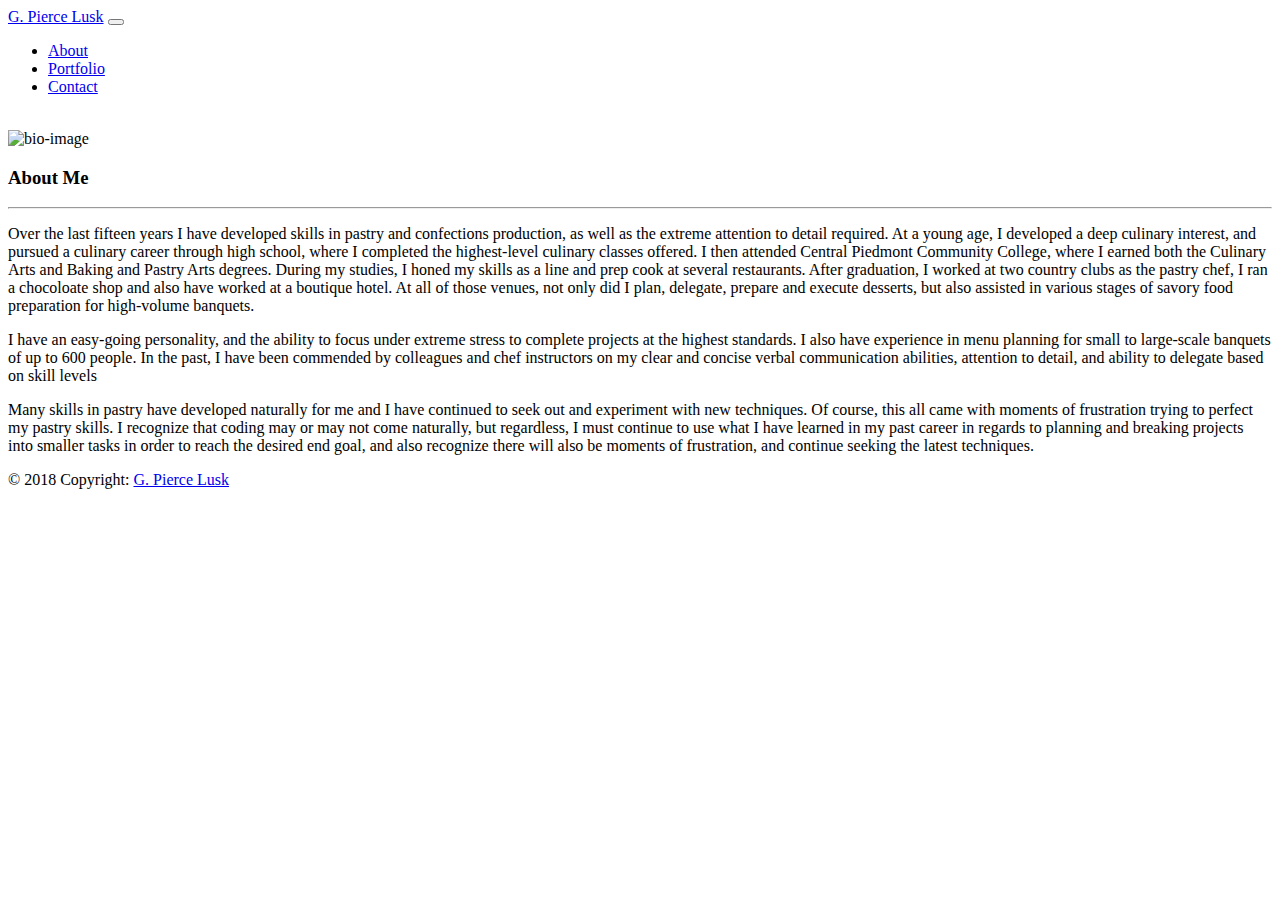
==== index.html @ 2407a601 "set up all three pages" ====
<!DOCTYPE html>
<html>

<head>
  <meta charset="utf-8">
  <title>Bootstrap Portfolio</title>
  <link rel="stylesheet" href="https://stackpath.bootstrapcdn.com/bootstrap/4.2.1/css/bootstrap.min.css"
    integrity="sha384-GJzZqFGwb1QTTN6wy59ffF1BuGJpLSa9DkKMp0DgiMDm4iYMj70gZWKYbI706tWS" crossorigin="anonymous">
</head>

<body>

  <body>
    <nav class="navbar navbar-expand-sm navbar-dark bg-dark">
      <a class="navbar-brand" href="index.html">G. Pierce Lusk</a>
      <button class="navbar-toggler" type="button" data-toggle="collapse" data-target="#navbarNav"
        aria-controls="navbarNav" aria-expanded="false" aria-label="Toggle navigation">
        <span class="navbar-toggler-icon"></span>
      </button>
      <div class="collapse navbar-collapse " id="navbarNav">
        <ul class="navbar-nav ml-auto">
          </li>
          <li class="nav-item">
            <a class="nav-link" href="index.html">About</a>
          </li>
          <li class="nav-item">
            <a class="nav-link" href="portfolio.html">Portfolio</a>
          </li>
          <li class="nav-item">
            <a class="nav-link" href="contact.html">Contact</a>
          </li>
        </ul>
      </div>
    </nav>

    <br>

    <div id="About">
      <div class="container">
        <div class="row">
          <div class="col">
            <div id="AboutData">
              <div class="card bg-white">
                <div class="card-title my-5">
                  <div class="media">
                    <img
                      src="file:///Users/Piercelusk/Desktop/code/Bootstrap-Portfolio/images/ottx77RmQ0eDg8jhNatOmA_thumb_988.jpg"
                      width="150" height="150" class="img-fluid rounded-top mx-5" alt="bio-image">
                    <div class="media-body">
                      <h3 class="display-4 ml-5">About Me</h3>
                      <hr>
                      <p class="text-muted ml-5 mr-5">Over the last fifteen years I have developed skills in
                        pastry and
                        confections
                        production, as well as the extreme attention to detail required. At a young age, I developed a
                        deep culinary
                        interest, and pursued a culinary career
                        through high school, where I completed the highest-level culinary classes offered. I then
                        attended Central
                        Piedmont
                        Community College, where I earned both the Culinary Arts and Baking and Pastry Arts degrees.
                        During my
                        studies,
                        I honed
                        my skills as a line and prep cook at several restaurants. After graduation, I worked at two
                        country clubs as
                        the pastry
                        chef, I ran a chocoloate shop and also have worked at a boutique hotel. At all of those venues,
                        not only did I
                        plan, delegate, prepare and
                        execute desserts, but also assisted in various stages of savory
                        food preparation for high-volume banquets.
                      </p>

                      <p class="text-muted ml-5 mr-5">
                        I have an easy-going personality, and the ability to focus under extreme stress to complete
                        projects at the
                        highest
                        standards. I also have experience in menu planning for small to large-scale banquets of up to
                        600 people. In
                        the past,
                        I have been commended by colleagues and chef instructors on my clear and concise verbal
                        communication
                        abilities,
                        attention to detail, and ability to delegate based on skill levels
                      </p>

                      <p class="text-muted ml-5 mr-5">
                        Many skills in pastry have developed naturally for me and I have continued to
                        seek out and experiment with new techniques. Of course, this all came with moments of
                        frustration trying to
                        perfect
                        my pastry skills. I recognize that coding may or may not come naturally, but regardless,
                        I must continue to use what I have learned in my past career in regards to planning and breaking
                        projects into
                        smaller
                        tasks in order to reach the desired end goal, and also recognize there will also be moments of
                        frustration,
                        and
                        continue seeking the latest techniques.
                      </p>
                    </div>
                  </div>
                </div>
              </div>
            </div>
          </div>
        </div>
      </div>
    </div>

    <footer class="page-footer font-small bg-dark">

      <div class="footer-copyright text-center py-3">© 2018 Copyright:
        <a href="https://github.com/gpiercelusk"> G. Pierce Lusk</a>
      </div>
    </footer>

    <script src="https://code.jquery.com/jquery-3.3.1.slim.min.js"
      integrity="sha384-q8i/X+965DzO0rT7abK41JStQIAqVgRVzpbzo5smXKp4YfRvH+8abtTE1Pi6jizo"
      crossorigin="anonymous"></script>
    <script src="https://cdnjs.cloudflare.com/ajax/libs/popper.js/1.14.7/umd/popper.min.js"
      integrity="sha384-UO2eT0CpHqdSJQ6hJty5KVphtPhzWj9WO1clHTMGa3JDZwrnQq4sF86dIHNDz0W1"
      crossorigin="anonymous"></script>
    <script src="https://stackpath.bootstrapcdn.com/bootstrap/4.3.0/js/bootstrap.min.js"
      integrity="sha384-7aThvCh9TypR7fIc2HV4O/nFMVCBwyIUKL8XCtKE+8xgCgl/PQGuFsvShjr74PBp"
      crossorigin="anonymous"></script>
  </body>

</html>
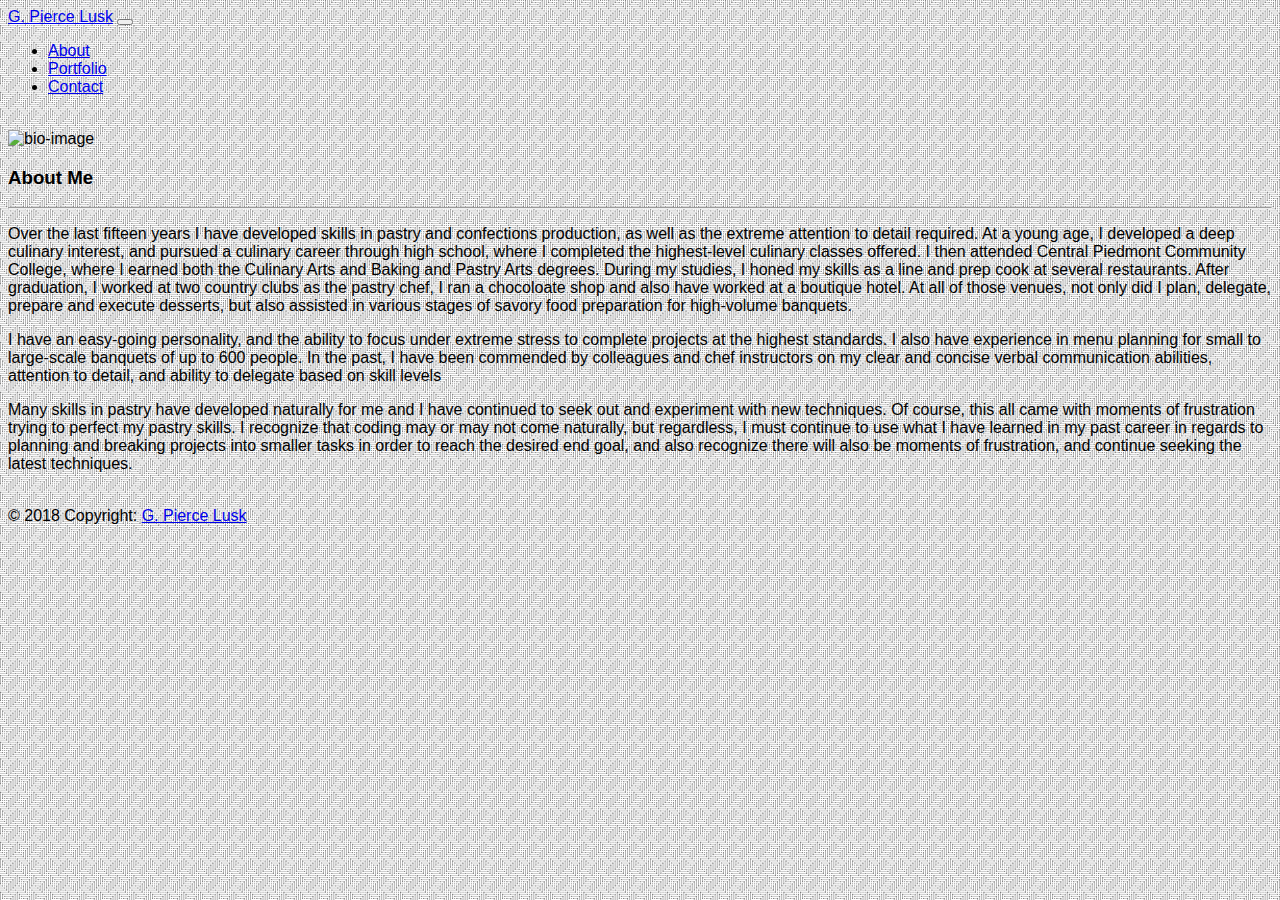
==== commit 3a9924c5: "added .css and minor changes" ====
--- a/index.html
+++ b/index.html
@@ -6,100 +6,100 @@
   <title>Bootstrap Portfolio</title>
   <link rel="stylesheet" href="https://stackpath.bootstrapcdn.com/bootstrap/4.2.1/css/bootstrap.min.css"
     integrity="sha384-GJzZqFGwb1QTTN6wy59ffF1BuGJpLSa9DkKMp0DgiMDm4iYMj70gZWKYbI706tWS" crossorigin="anonymous">
+  <link rel="stylesheet" type="text/css" media="screen" href="style.css" />
 </head>
 
 <body>
 
-  <body>
-    <nav class="navbar navbar-expand-sm navbar-dark bg-dark">
-      <a class="navbar-brand" href="index.html">G. Pierce Lusk</a>
-      <button class="navbar-toggler" type="button" data-toggle="collapse" data-target="#navbarNav"
-        aria-controls="navbarNav" aria-expanded="false" aria-label="Toggle navigation">
-        <span class="navbar-toggler-icon"></span>
-      </button>
-      <div class="collapse navbar-collapse " id="navbarNav">
-        <ul class="navbar-nav ml-auto">
-          </li>
-          <li class="nav-item">
-            <a class="nav-link" href="index.html">About</a>
-          </li>
-          <li class="nav-item">
-            <a class="nav-link" href="portfolio.html">Portfolio</a>
-          </li>
-          <li class="nav-item">
-            <a class="nav-link" href="contact.html">Contact</a>
-          </li>
-        </ul>
-      </div>
-    </nav>
+  <nav class="navbar navbar-expand-sm navbar-light bg-light">
+    <a class="navbar-brand" href="index.html">G. Pierce Lusk</a>
+    <button class="navbar-toggler" type="button" data-toggle="collapse" data-target="#navbarNav"
+      aria-controls="navbarNav" aria-expanded="false" aria-label="Toggle navigation">
+      <span class="navbar-toggler-icon"></span>
+    </button>
+    <div class="collapse navbar-collapse " id="navbarNav">
+      <ul class="navbar-nav ml-auto">
+        </li>
+        <li class="nav-item">
+          <a class="nav-link" href="index.html">About</a>
+        </li>
+        <li class="nav-item">
+          <a class="nav-link" href="portfolio.html">Portfolio</a>
+        </li>
+        <li class="nav-item">
+          <a class="nav-link" href="contact.html">Contact</a>
+        </li>
+      </ul>
+    </div>
+  </nav>
 
-    <br>
+  <br>
 
-    <div id="About">
-      <div class="container">
-        <div class="row">
-          <div class="col">
-            <div id="AboutData">
-              <div class="card bg-white">
-                <div class="card-title my-5">
-                  <div class="media">
-                    <img
-                      src="file:///Users/Piercelusk/Desktop/code/Bootstrap-Portfolio/images/ottx77RmQ0eDg8jhNatOmA_thumb_988.jpg"
-                      width="150" height="150" class="img-fluid rounded-top mx-5" alt="bio-image">
-                    <div class="media-body">
-                      <h3 class="display-4 ml-5">About Me</h3>
-                      <hr>
-                      <p class="text-muted ml-5 mr-5">Over the last fifteen years I have developed skills in
-                        pastry and
-                        confections
-                        production, as well as the extreme attention to detail required. At a young age, I developed a
-                        deep culinary
-                        interest, and pursued a culinary career
-                        through high school, where I completed the highest-level culinary classes offered. I then
-                        attended Central
-                        Piedmont
-                        Community College, where I earned both the Culinary Arts and Baking and Pastry Arts degrees.
-                        During my
-                        studies,
-                        I honed
-                        my skills as a line and prep cook at several restaurants. After graduation, I worked at two
-                        country clubs as
-                        the pastry
-                        chef, I ran a chocoloate shop and also have worked at a boutique hotel. At all of those venues,
-                        not only did I
-                        plan, delegate, prepare and
-                        execute desserts, but also assisted in various stages of savory
-                        food preparation for high-volume banquets.
-                      </p>
+  <div id="About">
+    <div class="container">
+      <div class="row">
+        <div class="col">
+          <div id="AboutData">
+            <div class="card bg-white">
+              <div class="card-title my-5">
+                <div class="media">
+                  <img
+                    src="file:///Users/Piercelusk/Desktop/code/Bootstrap-Portfolio/images/ottx77RmQ0eDg8jhNatOmA_thumb_988.jpg"
+                    width="150" height="150" class="img-fluid rounded-top mx-5" alt="bio-image">
+                  <div class="media-body">
+                    <h3 class="ml-5 text-primary">About Me</h3>
+                    <hr>
+                    <p class="text-muted text-justify ml-5 mr-5">Over the last fifteen years I have developed skills
+                      in
+                      pastry and
+                      confections
+                      production, as well as the extreme attention to detail required. At a young age, I developed a
+                      deep culinary
+                      interest, and pursued a culinary career
+                      through high school, where I completed the highest-level culinary classes offered. I then
+                      attended Central
+                      Piedmont
+                      Community College, where I earned both the Culinary Arts and Baking and Pastry Arts degrees.
+                      During my
+                      studies,
+                      I honed
+                      my skills as a line and prep cook at several restaurants. After graduation, I worked at two
+                      country clubs as
+                      the pastry
+                      chef, I ran a chocoloate shop and also have worked at a boutique hotel. At all of those venues,
+                      not only did I
+                      plan, delegate, prepare and
+                      execute desserts, but also assisted in various stages of savory
+                      food preparation for high-volume banquets.
+                    </p>
 
-                      <p class="text-muted ml-5 mr-5">
-                        I have an easy-going personality, and the ability to focus under extreme stress to complete
-                        projects at the
-                        highest
-                        standards. I also have experience in menu planning for small to large-scale banquets of up to
-                        600 people. In
-                        the past,
-                        I have been commended by colleagues and chef instructors on my clear and concise verbal
-                        communication
-                        abilities,
-                        attention to detail, and ability to delegate based on skill levels
-                      </p>
+                    <p class="text-muted text-justify ml-5 mr-5">
+                      I have an easy-going personality, and the ability to focus under extreme stress to complete
+                      projects at the
+                      highest
+                      standards. I also have experience in menu planning for small to large-scale banquets of up to
+                      600 people. In
+                      the past,
+                      I have been commended by colleagues and chef instructors on my clear and concise verbal
+                      communication
+                      abilities,
+                      attention to detail, and ability to delegate based on skill levels
+                    </p>
 
-                      <p class="text-muted ml-5 mr-5">
-                        Many skills in pastry have developed naturally for me and I have continued to
-                        seek out and experiment with new techniques. Of course, this all came with moments of
-                        frustration trying to
-                        perfect
-                        my pastry skills. I recognize that coding may or may not come naturally, but regardless,
-                        I must continue to use what I have learned in my past career in regards to planning and breaking
-                        projects into
-                        smaller
-                        tasks in order to reach the desired end goal, and also recognize there will also be moments of
-                        frustration,
-                        and
-                        continue seeking the latest techniques.
-                      </p>
-                    </div>
+                    <p class="text-muted ml-5 mr-5">
+                      Many skills in pastry have developed naturally for me and I have continued to
+                      seek out and experiment with new techniques. Of course, this all came with moments of
+                      frustration trying to
+                      perfect
+                      my pastry skills. I recognize that coding may or may not come naturally, but regardless,
+                      I must continue to use what I have learned in my past career in regards to planning and breaking
+                      projects into
+                      smaller
+                      tasks in order to reach the desired end goal, and also recognize there will also be moments of
+                      frustration,
+                      and
+                      continue seeking the latest techniques.
+                    </p>
                   </div>
                 </div>
               </div>
@@ -108,23 +108,26 @@
         </div>
       </div>
     </div>
+  </div>
 
-    <footer class="page-footer font-small bg-dark">
+  <br>
 
-      <div class="footer-copyright text-center py-3">© 2018 Copyright:
-        <a href="https://github.com/gpiercelusk"> G. Pierce Lusk</a>
-      </div>
-    </footer>
+  <footer class="page-footer font-small bg-dark">
 
-    <script src="https://code.jquery.com/jquery-3.3.1.slim.min.js"
-      integrity="sha384-q8i/X+965DzO0rT7abK41JStQIAqVgRVzpbzo5smXKp4YfRvH+8abtTE1Pi6jizo"
-      crossorigin="anonymous"></script>
-    <script src="https://cdnjs.cloudflare.com/ajax/libs/popper.js/1.14.7/umd/popper.min.js"
-      integrity="sha384-UO2eT0CpHqdSJQ6hJty5KVphtPhzWj9WO1clHTMGa3JDZwrnQq4sF86dIHNDz0W1"
-      crossorigin="anonymous"></script>
-    <script src="https://stackpath.bootstrapcdn.com/bootstrap/4.3.0/js/bootstrap.min.js"
-      integrity="sha384-7aThvCh9TypR7fIc2HV4O/nFMVCBwyIUKL8XCtKE+8xgCgl/PQGuFsvShjr74PBp"
-      crossorigin="anonymous"></script>
-  </body>
+    <div class="footer-copyright text-center py-3">© 2018 Copyright:
+      <a href="https://github.com/gpiercelusk"> G. Pierce Lusk</a>
+    </div>
+  </footer>
+
+  <script src="https://code.jquery.com/jquery-3.3.1.slim.min.js"
+    integrity="sha384-q8i/X+965DzO0rT7abK41JStQIAqVgRVzpbzo5smXKp4YfRvH+8abtTE1Pi6jizo"
+    crossorigin="anonymous"></script>
+  <script src="https://cdnjs.cloudflare.com/ajax/libs/popper.js/1.14.7/umd/popper.min.js"
+    integrity="sha384-UO2eT0CpHqdSJQ6hJty5KVphtPhzWj9WO1clHTMGa3JDZwrnQq4sF86dIHNDz0W1"
+    crossorigin="anonymous"></script>
+  <script src="https://stackpath.bootstrapcdn.com/bootstrap/4.3.0/js/bootstrap.min.js"
+    integrity="sha384-7aThvCh9TypR7fIc2HV4O/nFMVCBwyIUKL8XCtKE+8xgCgl/PQGuFsvShjr74PBp"
+    crossorigin="anonymous"></script>
+</body>
 
 </html>--- a/style.css
+++ b/style.css
@@ -0,0 +1,8 @@
+body {
+  /* margin-left: 200; */
+  font-family: Arial, Helvetica, sans-serif;
+  background-image: url("images/crossline-lines.png");
+}
+
+
+
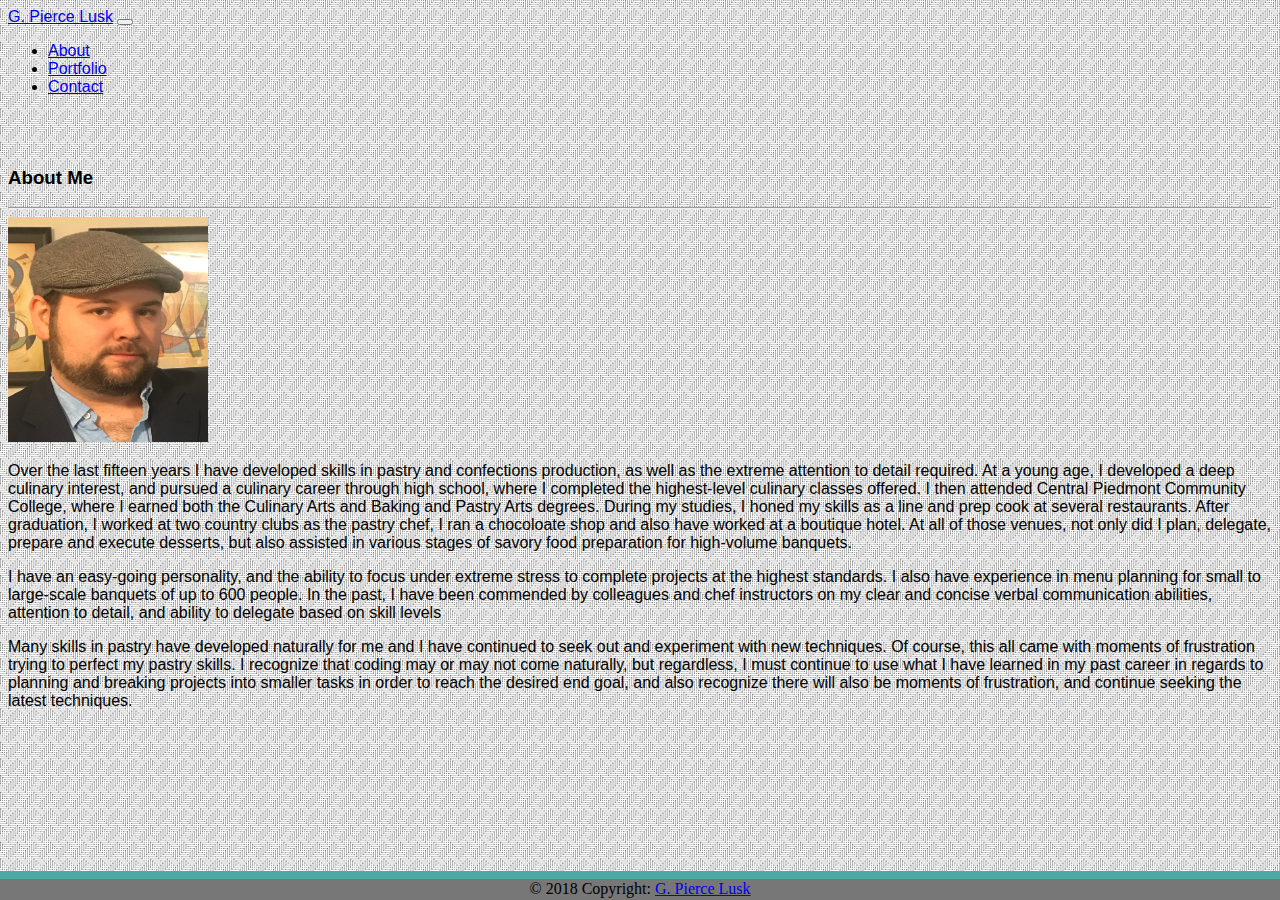
==== commit 255096de: "changed image names, more styling changes" ====
--- a/index.html
+++ b/index.html
@@ -35,99 +35,91 @@
 
   <br>
 
-  <div id="About">
-    <div class="container">
-      <div class="row">
-        <div class="col">
-          <div id="AboutData">
-            <div class="card bg-white">
-              <div class="card-title my-5">
-                <div class="media">
-                  <img
-                    src="file:///Users/Piercelusk/Desktop/code/Bootstrap-Portfolio/images/ottx77RmQ0eDg8jhNatOmA_thumb_988.jpg"
-                    width="150" height="150" class="img-fluid rounded-top mx-5" alt="bio-image">
-                  <div class="media-body">
-                    <h3 class="ml-5 text-primary">About Me</h3>
-                    <hr>
-                    <p class="text-muted text-justify ml-5 mr-5">Over the last fifteen years I have developed skills
-                      in
-                      pastry and
-                      confections
-                      production, as well as the extreme attention to detail required. At a young age, I developed a
-                      deep culinary
-                      interest, and pursued a culinary career
-                      through high school, where I completed the highest-level culinary classes offered. I then
-                      attended Central
-                      Piedmont
-                      Community College, where I earned both the Culinary Arts and Baking and Pastry Arts degrees.
-                      During my
-                      studies,
-                      I honed
-                      my skills as a line and prep cook at several restaurants. After graduation, I worked at two
-                      country clubs as
-                      the pastry
-                      chef, I ran a chocoloate shop and also have worked at a boutique hotel. At all of those venues,
-                      not only did I
-                      plan, delegate, prepare and
-                      execute desserts, but also assisted in various stages of savory
-                      food preparation for high-volume banquets.
-                    </p>
-
-                    <p class="text-muted text-justify ml-5 mr-5">
-                      I have an easy-going personality, and the ability to focus under extreme stress to complete
-                      projects at the
-                      highest
-                      standards. I also have experience in menu planning for small to large-scale banquets of up to
-                      600 people. In
-                      the past,
-                      I have been commended by colleagues and chef instructors on my clear and concise verbal
-                      communication
-                      abilities,
-                      attention to detail, and ability to delegate based on skill levels
-                    </p>
-
-                    <p class="text-muted ml-5 mr-5">
-                      Many skills in pastry have developed naturally for me and I have continued to
-                      seek out and experiment with new techniques. Of course, this all came with moments of
-                      frustration trying to
-                      perfect
-                      my pastry skills. I recognize that coding may or may not come naturally, but regardless,
-                      I must continue to use what I have learned in my past career in regards to planning and breaking
-                      projects into
-                      smaller
-                      tasks in order to reach the desired end goal, and also recognize there will also be moments of
-                      frustration,
-                      and
-                      continue seeking the latest techniques.
-                    </p>
-                  </div>
-                </div>
-              </div>
-            </div>
-          </div>
-        </div>
+  <div class="container card bg-white">
+    <br>
+    <h3 class="ml-5 text-dark">About Me</h3>
+    <hr>
+    <div class="row">
+      <div class="col-md-4">
+        <img src="images/bio-image.jpg" width="200" height="225" class=" img-fluid rounded-top mx-5" alt="bio-image">
+      </div>
+      <div class="col-md-8">
+        <p class="text-muted text-justify ml-5 mr-5">Over the last fifteen years I have developed skills
+          in
+          pastry and
+          confections
+          production, as well as the extreme attention to detail required. At a young age, I developed a
+          deep culinary
+          interest, and pursued a culinary career
+          through high school, where I completed the highest-level culinary classes offered. I then
+          attended Central
+          Piedmont
+          Community College, where I earned both the Culinary Arts and Baking and Pastry Arts degrees.
+          During my
+          studies,
+          I honed
+          my skills as a line and prep cook at several restaurants. After graduation, I worked at two
+          country clubs as
+          the pastry
+          chef, I ran a chocoloate shop and also have worked at a boutique hotel. At all of those venues,
+          not only did I
+          plan, delegate, prepare and
+          execute desserts, but also assisted in various stages of savory
+          food preparation for high-volume banquets.</p>
       </div>
     </div>
-  </div>
+    <div class="row">
+      <div class="col-md-12">
+        <p class="text-muted text-justify ml-5 mr-5">
+          I have an easy-going personality, and the ability to focus under extreme stress to complete
+          projects at the
+          highest
+          standards. I also have experience in menu planning for small to large-scale banquets of up to
+          600 people. In
+          the past,
+          I have been commended by colleagues and chef instructors on my clear and concise verbal
+          communication
+          abilities,
+          attention to detail, and ability to delegate based on skill levels
+        </p>
+      </div>
+    </div>
+    <div class="row">
+      <div class="col-md-12">
+        <p class="text-muted text-justify ml-5 mr-5">
+          Many skills in pastry have developed naturally for me and I have continued to
+          seek out and experiment with new techniques. Of course, this all came with moments of
+          frustration trying to
+          perfect
+          my pastry skills. I recognize that coding may or may not come naturally, but regardless,
+          I must continue to use what I have learned in my past career in regards to planning and breaking
+          projects into
+          smaller
+          tasks in order to reach the desired end goal, and also recognize there will also be moments of
+          frustration,
+          and
+          continue seeking the latest techniques.
+        </p>
+      </div>
 
-  <br>
+      <br>
 
-  <footer class="page-footer font-small bg-dark">
+      <footer class="page-footer font-small bg-dark">
 
-    <div class="footer-copyright text-center py-3">© 2018 Copyright:
-      <a href="https://github.com/gpiercelusk"> G. Pierce Lusk</a>
-    </div>
-  </footer>
+        <div class="footer-copyright text-center py-3">© 2018 Copyright:
+          <a href="https://github.com/gpiercelusk"> G. Pierce Lusk</a>
+        </div>
+      </footer>
 
-  <script src="https://code.jquery.com/jquery-3.3.1.slim.min.js"
-    integrity="sha384-q8i/X+965DzO0rT7abK41JStQIAqVgRVzpbzo5smXKp4YfRvH+8abtTE1Pi6jizo"
-    crossorigin="anonymous"></script>
-  <script src="https://cdnjs.cloudflare.com/ajax/libs/popper.js/1.14.7/umd/popper.min.js"
-    integrity="sha384-UO2eT0CpHqdSJQ6hJty5KVphtPhzWj9WO1clHTMGa3JDZwrnQq4sF86dIHNDz0W1"
-    crossorigin="anonymous"></script>
-  <script src="https://stackpath.bootstrapcdn.com/bootstrap/4.3.0/js/bootstrap.min.js"
-    integrity="sha384-7aThvCh9TypR7fIc2HV4O/nFMVCBwyIUKL8XCtKE+8xgCgl/PQGuFsvShjr74PBp"
-    crossorigin="anonymous"></script>
+      <script src="https://code.jquery.com/jquery-3.3.1.slim.min.js"
+        integrity="sha384-q8i/X+965DzO0rT7abK41JStQIAqVgRVzpbzo5smXKp4YfRvH+8abtTE1Pi6jizo"
+        crossorigin="anonymous"></script>
+      <script src="https://cdnjs.cloudflare.com/ajax/libs/popper.js/1.14.7/umd/popper.min.js"
+        integrity="sha384-UO2eT0CpHqdSJQ6hJty5KVphtPhzWj9WO1clHTMGa3JDZwrnQq4sF86dIHNDz0W1"
+        crossorigin="anonymous"></script>
+      <script src="https://stackpath.bootstrapcdn.com/bootstrap/4.3.0/js/bootstrap.min.js"
+        integrity="sha384-7aThvCh9TypR7fIc2HV4O/nFMVCBwyIUKL8XCtKE+8xgCgl/PQGuFsvShjr74PBp"
+        crossorigin="anonymous"></script>
 </body>
 
 </html>--- a/style.css
+++ b/style.css
@@ -4,5 +4,27 @@
   background-image: url("images/crossline-lines.png");
 }
 
+.car-img {
+  height: 400px;
+}
 
+.page-footer{
+ font-family: 'Arial, Helvetica, sans-serif';
+  background-color: #777777;
+  text-align: center;
+  padding-top: 1px;
+  padding-bottom: 2px;
+  border-top: 8px #4aaaa5 solid;
+  position: fixed;
+  left: 0;
+  bottom: 0;
+  width: 100%;
+}
 
+.carousel-caption{
+  background: #4aaaa5;
+}
+
+.container{
+  margin-bottom: 100px;
+}